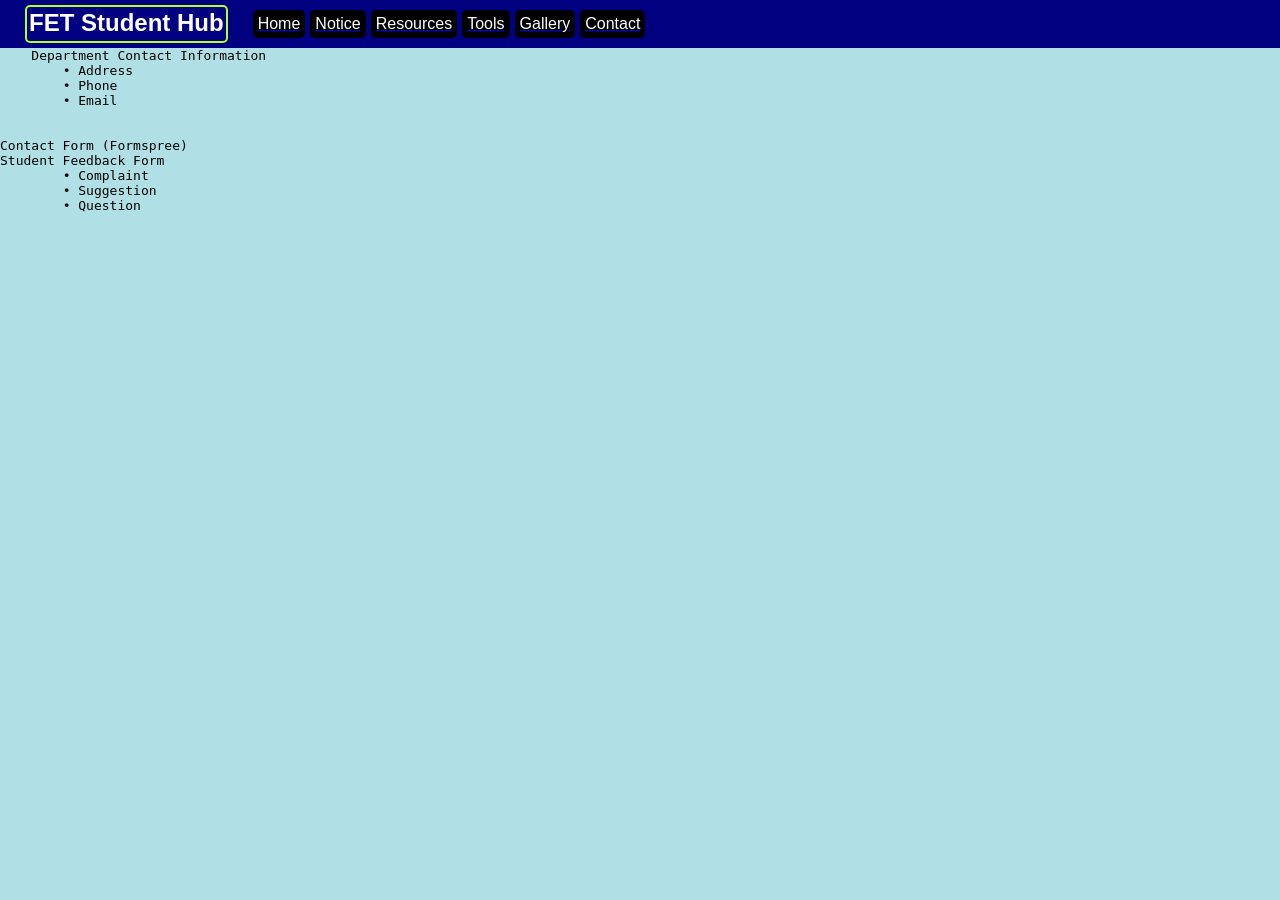
==== pages/contact.html @ d7eb4366 "update" ====
<!DOCTYPE html>
<html lang="en">
<head>
    <meta charset="UTF-8">
    <meta name="viewport" content="width=device-width, initial-scale=1.0">
    <title>Contact</title>
    <link rel="stylesheet" href="../style.css">
    
</head>
<body>
    


<div class="navigation">

<h2 class="header">FET Student Hub</h2>
<ul style="list-style-type: none;" class="nav-list-all">
    
    <a href="../index.html"><li>Home</li></a>
    <a href="notice.html"> <li>Notice</li></a>
    <a href="resources.html"><li>Resources</li></a>
    <a href="tools.html"><li>Tools</li></a>
    <a href="gallery.html"><li>Gallery</li></a>
    <a href="contact.html"><li>Contact</li></a>

</ul>


</div>



<pre>
    Department Contact Information
	• Address
	• Phone
	• Email
	
    
Contact Form (Formspree)
Student Feedback Form
	• Complaint
	• Suggestion
	• Question

</pre>










</body>
</html>
---- style.css ----
*{

    margin: 0px;
    border: 0px;
}


.navigation{
    background-color: navy;
    padding: 5px;
    margin: 0px;
    display: flex;
 
}



.header{
    color: white;
    border: 2px solid greenyellow;
    border-radius: 5px;
    margin-left: 20px;
    margin-right: 20px;
    padding:2px ;
    font-family: Verdana, Geneva, Tahoma, sans-serif;
    
}



.header:hover{
    color: yellow;
    border: 2px solid red;
    transition: .5s;
   
}



.nav-list-all{
   
    display: flex;
    padding: 5px;
    
    
}


.nav-list-all li{
    width: auto;
    color: white;
    background-color: black;
    padding: 5px;
    margin-right: 5px;
    border-radius: 5px;
    text-align: center;
    text-decoration: none;


}



.nav-list-all li:hover{
    background-color: rgb(18, 177, 45);
    transition: .7s;
}





.container-box{
    background-color: rgb(20, 2, 48);
    color: white;
    font-size: 120%;
    padding: 25px;
    width: 90%;
    margin: auto;
    margin-top: 5px;
    border-radius: 25px;
    border: 5px solid white;
    margin-bottom: 20px;
    
}





body{
    background-color: powderblue;
    font-family: sans-serif;
}
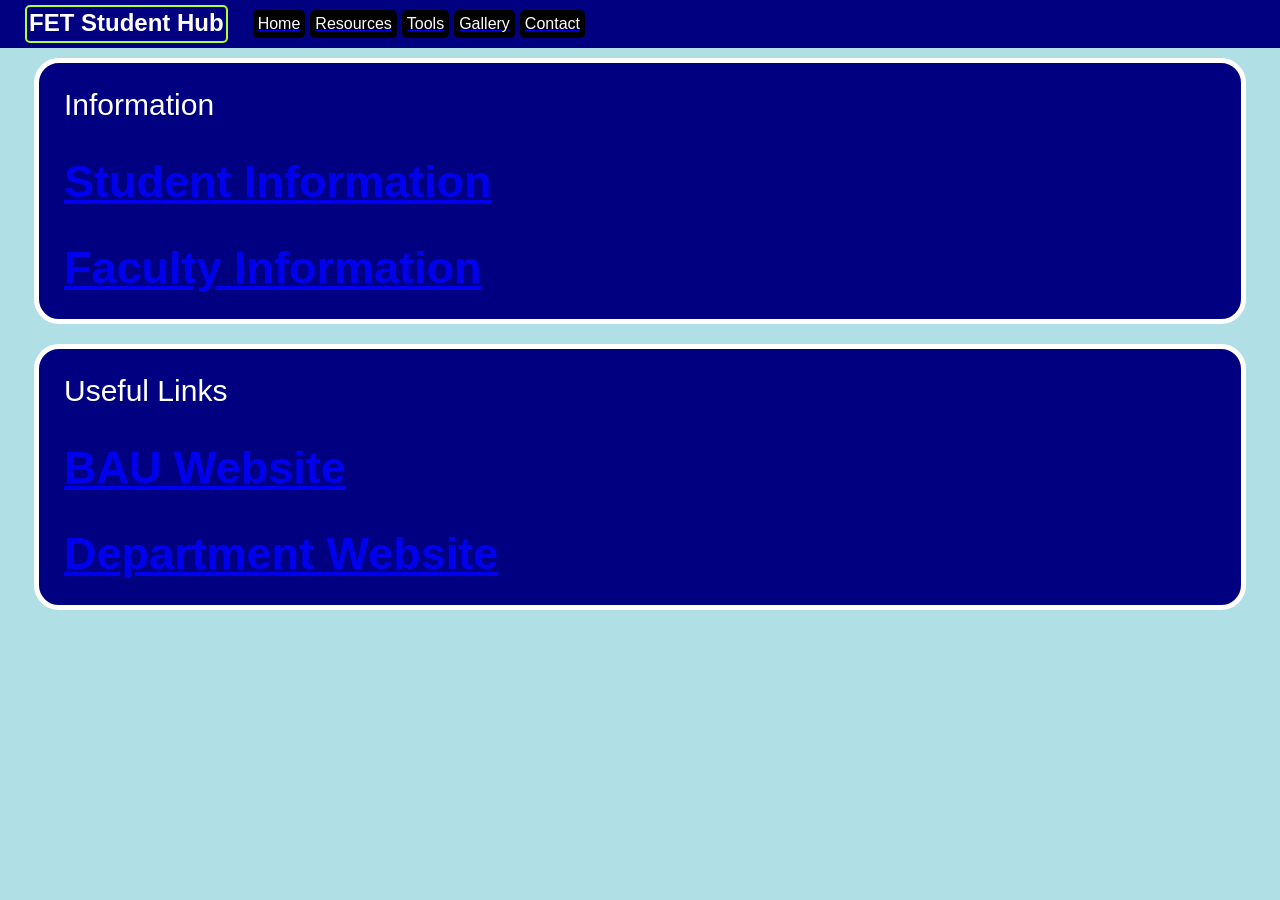
==== commit e7609322: "update" ====
--- a/pages/contact.html
+++ b/pages/contact.html
@@ -17,7 +17,7 @@
 <ul style="list-style-type: none;" class="nav-list-all">
     
     <a href="../index.html"><li>Home</li></a>
-    <a href="notice.html"> <li>Notice</li></a>
+    
     <a href="resources.html"><li>Resources</li></a>
     <a href="tools.html"><li>Tools</li></a>
     <a href="gallery.html"><li>Gallery</li></a>
@@ -30,20 +30,21 @@
 
 
 
-<pre>
-    Department Contact Information
-	• Address
-	• Phone
-	• Email
-	
-    
-Contact Form (Formspree)
-Student Feedback Form
-	• Complaint
-	• Suggestion
-	• Question
 
-</pre>
+
+	<div class="container-box">
+
+	Information <br> <br>	
+
+<a href="../sub-pages/student-info.html"><h2>Student Information</h2></a>  <br> <hr>
+
+
+
+<a href="../sub-pages/teacher-info.html"><h2>Faculty Information</h2></a>
+
+
+
+	</div>
 
 
 
@@ -53,6 +54,18 @@
 
 
 
+<div class="container-box">
+		
+Useful Links <br> <br>
+
+	<a href="https://bau.edu.bd/"><h2>BAU Website</h2></a> <br> 
+	<a href="https://fet.bau.edu.bd/"><h2>Department Website</h2></a> 
+</div>
+
+
+
+
+
 
 </body>
 </html>
--- a/style.css
+++ b/style.css
@@ -71,15 +71,15 @@
 
 
 .container-box{
-    background-color: rgb(20, 2, 48);
+    background-color:navy;
     color: white;
-    font-size: 120%;
+    font-size: 30px;
     padding: 25px;
     width: 90%;
     margin: auto;
-    margin-top: 5px;
+    margin-top: 10px;
     border-radius: 25px;
-    border: 5px solid white;
+    border: 5px solid  white;
     margin-bottom: 20px;
     
 }
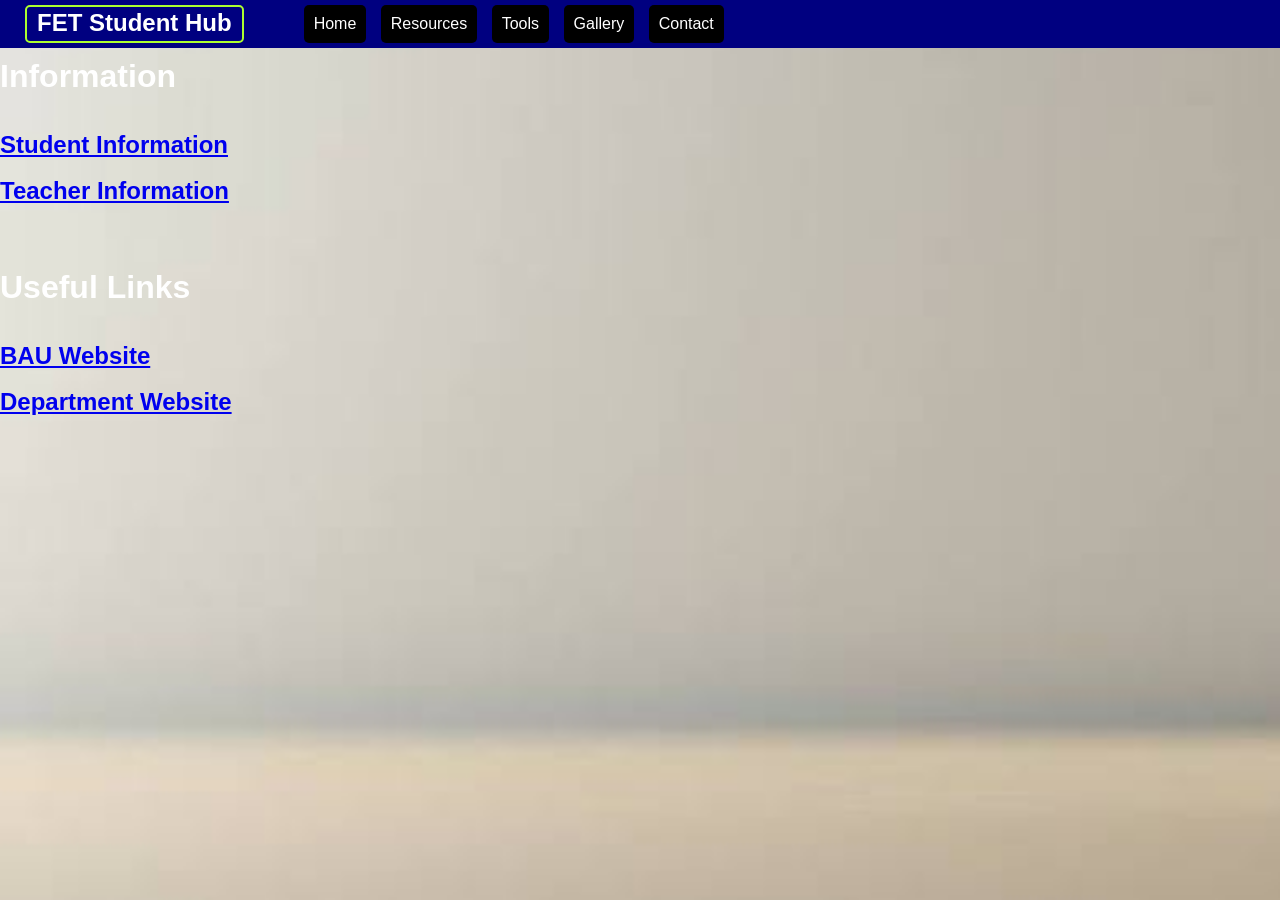
==== commit 4300c6cb: "update" ====
--- a/pages/contact.html
+++ b/pages/contact.html
@@ -5,6 +5,33 @@
     <meta name="viewport" content="width=device-width, initial-scale=1.0">
     <title>Contact</title>
     <link rel="stylesheet" href="../style.css">
+
+    <link rel="icon" type="image" href="../images/fav-icon.png">
+
+
+<style>
+
+    body{
+        background-image: url('../images/contact-bg.jpg');
+        background-repeat: no-repeat;
+        background-attachment: fixed;
+        background-size: cover;
+
+    }
+
+
+   
+.info{
+    color: white;
+    margin-top: 10px;
+}
+
+
+
+
+</style>
+
+
     
 </head>
 <body>
@@ -17,7 +44,6 @@
 <ul style="list-style-type: none;" class="nav-list-all">
     
     <a href="../index.html"><li>Home</li></a>
-    
     <a href="resources.html"><li>Resources</li></a>
     <a href="tools.html"><li>Tools</li></a>
     <a href="gallery.html"><li>Gallery</li></a>
@@ -25,42 +51,34 @@
 
 </ul>
 
-
 </div>
 
 
 
 
+<div class="info">
 
-	<div class="container-box">
+	        <h1>Information</h1>  <br> <br>	
 
-	Information <br> <br>	
-
-<a href="../sub-pages/student-info.html"><h2>Student Information</h2></a>  <br> <hr>
-
-
-
-<a href="../sub-pages/teacher-info.html"><h2>Faculty Information</h2></a>
-
-
-
+            <a href="../sub-pages/student-info.html"><h2>Student Information</h2></a>  <br> <hr>
+            <a href="../sub-pages/teacher-info.html"><h2>Teacher Information</h2></a>    
 	</div>
 
 
 
 
 
+<br> <br> <br>
 
 
 
+    <div class="info"> 
+            
+        <h1>Useful Links</h1>  <br><br>
 
-<div class="container-box">
-		
-Useful Links <br> <br>
-
-	<a href="https://bau.edu.bd/"><h2>BAU Website</h2></a> <br> 
-	<a href="https://fet.bau.edu.bd/"><h2>Department Website</h2></a> 
-</div>
+        <a href="https://bau.edu.bd/" target="_blank"><h2>BAU Website</h2></a> <br> 
+        <a href="https://fet.bau.edu.bd/" target="_blank"><h2>Department Website</h2></a> 
+    </div>
 
 
 
--- a/style.css
+++ b/style.css
@@ -1,8 +1,25 @@
 *{
-
     margin: 0px;
     border: 0px;
 }
+
+
+
+.description{
+    background-color:navy;
+    color: white;
+    font-size: 20px;
+    padding: 25px;
+    width: 90%;
+    margin: auto;
+    margin-top: 25px;
+    border-radius: 25px;
+    border: 5px solid  white;
+
+}
+
+
+
 
 
 .navigation{
@@ -15,13 +32,15 @@
 
 
 
+
+
 .header{
     color: white;
     border: 2px solid greenyellow;
     border-radius: 5px;
     margin-left: 20px;
     margin-right: 20px;
-    padding:2px ;
+    padding:2px 10px;
     font-family: Verdana, Geneva, Tahoma, sans-serif;
     
 }
@@ -37,26 +56,17 @@
 
 
 
-.nav-list-all{
-   
-    display: flex;
-    padding: 5px;
-    
-    
-}
 
 
 .nav-list-all li{
-    width: auto;
+    display: inline-flex;
     color: white;
     background-color: black;
-    padding: 5px;
-    margin-right: 5px;
+    padding: 10px;
+    margin-right: 10px;
     border-radius: 5px;
     text-align: center;
-    text-decoration: none;
-
-
+   
 }
 
 
@@ -73,7 +83,7 @@
 .container-box{
     background-color:navy;
     color: white;
-    font-size: 30px;
+    font-size: 20px;
     padding: 25px;
     width: 90%;
     margin: auto;
